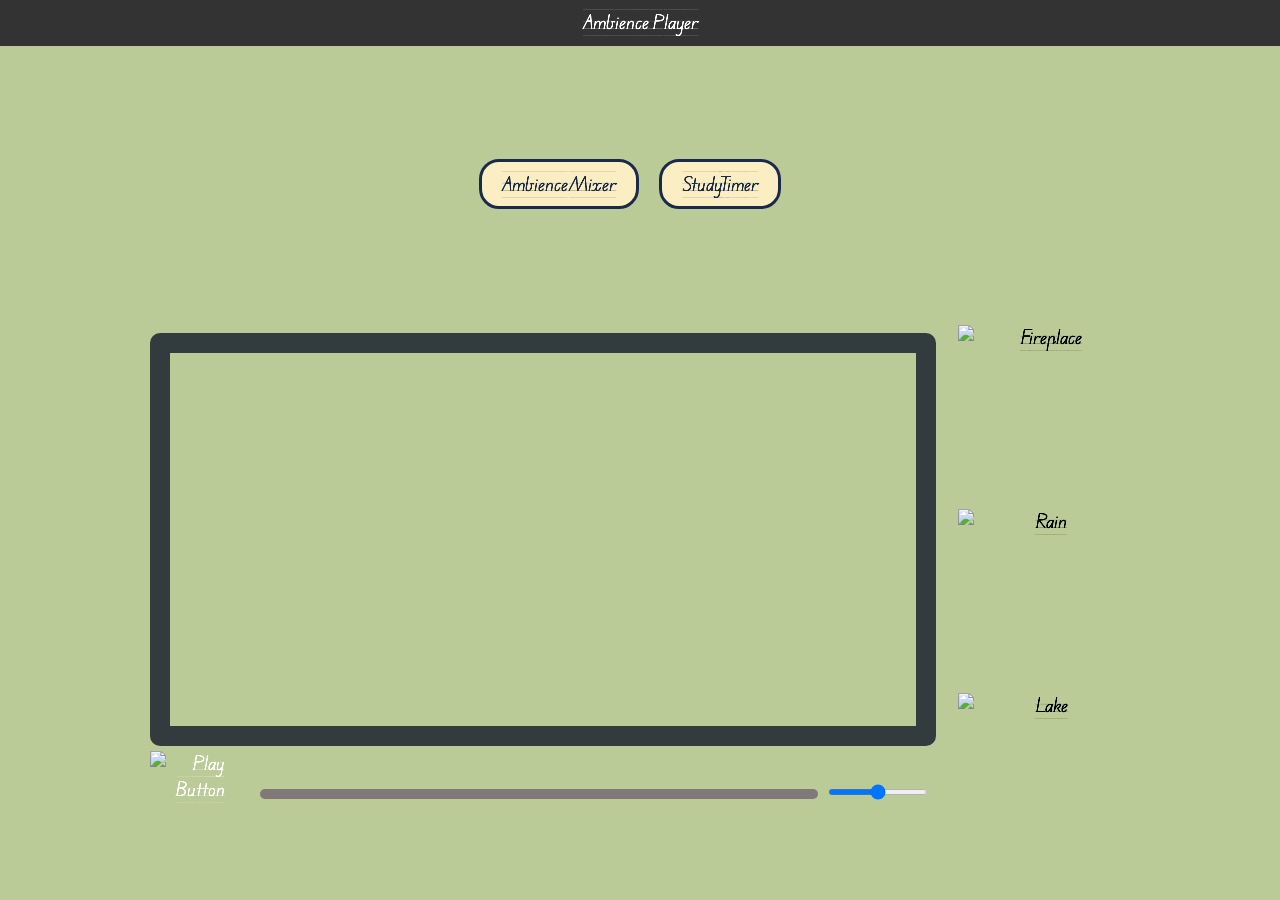
==== index.html @ 3e6d75c4 "2" ====
<!DOCTYPE html>
<html lang="en">
<head>
  <meta http-equiv="Content-Type" content="text/html; charset=UTF-8">
    <meta name="viewport" content="width=device-width, initial-scale=1.0">
<title>Document</title>
<link rel="stylesheet" href="./Document_files/reset.css">
<link rel="stylesheet" href="./Document_files/style.css">
<script src="./Document_files/script.js.download" defer=""></script>
<link rel="preconnect" href="https://fonts.googleapis.com">
<link rel="preconnect" href="https://fonts.gstatic.com" crossorigin>
 <link href="https://fonts.googleapis.com/css2?family=Edu+AU+VIC+WA+NT+Guides:wght@400..700&display=swap" rel="stylesheet">
 </head>
<body>
   <!-- Google Fonts: Edu AU VIC WA NT Guides was chosen because its handwriting 
  style matches the soft, nature aesthetic of the website. The flowing lines 
  also resemble a music staff, which ties into the media player theme. -->

  <header>
    <h1>Ambience Player</h1>
  </header>

  <nav>
    <ul>
      <li><a href="#">AmbienceMixer</a></li>
      <li><a href="study.html">StudyTimer</a></li>
    </ul>
  </nav>
  <!--I changed the navigation to fit what i have made-->

  <main class="container">
    <div class="player-and-sounds">

      <!-- Video + controls -->
      <div class="media-player">
        <video id="custom-video-player">
          <source src="videoassest/skyvideo.mp4" type="video/mp4">
          <!--I drew and edited the animated video in After Effects, the music is from canvas.-->
        </video>
        <div class="custom-controls">
          <button id="play-pause-btn" onclick="togglePlayPause()">
            <img id="play-pause-img" src="./icons/play.png" alt="Play Button" width="100" height="75">
          </button> <!--I drew my own play and pause button so they could match with the colour scheme of the website-->
          <div class="progress-bar">
            <span id="progress-bar-fill"></span>
          </div>
           <div class="volume-control">
           <input type="range" id="volume-slider" min="0" max="1" step="0.01" value="0.5">
        </div> <!--I added an volume control bar so that the mix can be more customised.-->

        </div>
      </div>
      <!-- Media Player: the video and controls are grouped together in one 
      div so they can be placed side by side with the sound buttons using 
      flexbox.-->
      

     <!--Ambience sound buttons were added so the user can mix their own atmosphere they like. --> 
      <div class="sound-button">
        <button id="fire">
          <img src="icons/fireicon.jpg" alt="Fireplace" width="170" height="170">
        </button>
        <button id="rain">
          <img src="icons/rainicon.jpg" alt="Rain" width="170" height="170">
        </button>
        <button id="lake">
          <img src="icons/lakeicon.jpg" alt="Lake" width="170" height="170">
        </button>
      </div>
      <!-- Fire, rain, and lake sounds were chosen because 
      they are commonly used ambience sounds in relaxation and study videos 
      online. I drew the icons so the style look consistent. -->
    </div>
  </main>

</body>
</html>
---- Document_files/style.css ----
:root {
  --primary-bg-color: #bbcb97;
  --text-color: #333;
  --main-bg-color: #333;
  --main-text-color: #fff;
  --main-btn-bg-color: #938989;
}

/* Overall Colour palette: a soft green background was chosen to evoke a calm, 
nature-inspired atmosphere fitting the relax and study theme. Dark blue 
is used as an accent colour to contrast with the green while remaining 
a cool tone that harmonises with the overall palette. */

body,
h1,
p,
ul {
  margin: 0;
  padding: 0;
}

body {
   font-family: "Edu AU VIC WA NT Guides", cursive; 
  background-color: var(--primary-bg-color);
  color: var(--text-color);
  line-height: 1.6;
  display: flex;
  flex-direction: column;
  align-items: center;
  justify-content: space-between;
  min-width: 900px; 
  padding-bottom: 25px;

}

/* Add additional styles as needed */

.container {
  max-width: 1000px;
  width: 100%;
  padding: 10px;
  min-width: 900px;
}

/* Header styling */
header {
  background-color: var(--main-bg-color);
  color: var(--main-text-color);
  padding: 10px 0;
  text-align: center;
  width: 100%;
}

/* Navigation styling */
nav {
  margin-top: 40px;
  text-align: center;
}

nav ul {
  list-style: none;
  display: flex;
  justify-content: center;
}

nav ul li {
  margin-right: 20px;
}

nav a {
  text-decoration: none;
  color: var(--text-color);
}

/* Media player styling */
.media-player {
  width: 100%;
  margin-top: 30px;
  
}


.media-player video {
  width: 90%;
  display: block;
  border-radius: 8px; /* I made rounded edges for most of the features to give a soft aesthetic which is fitting 
with the ambience, relax, study theme*/
  background: none;
}


.custom-controls {
  display: flex;
  justify-content: space-between;
  align-items: center;
  gap: 10px;
  margin-top: 5px;
  width: 99%;
}

.custom-controls button {
  background-color: var(--main-btn-bg-color);
  color: var(--main-text-color);
  border: none;
  font-size: 16px;
  display: flex; 
  align-items: center;
  background: none;
  
}

.progress-bar {
  width: 100%;
  height: 10px;
  background-color: #817878;
  margin-top: 10px;
  overflow: hidden;
  border-radius: 9%;
  border-radius: 10px;
}

.progress-bar span {
  display: block;
  height: 100%;
  background-color: #333b3e;
  width: 0;
  transition: width 0.3s ease;
}

.player-and-sounds {
  display: flex;
  flex-direction: row;
  align-items: flex-start;
  gap: 20px;
  margin-top: 10px;
}

.media-player {
  display: flex;
  flex-direction: column;
  width: 100%;
}


.sound-button {
  display: flex;
  flex-direction: column;
  gap: 10px;
  flex-shrink: 0; /* stops buttons from squishing */
  margin-top: 20px;
}

.sound-button button {
  background: none;
  border: 2px solid transparent;
  border-radius: 12px;
  display: flex;
  flex-direction: column;
  align-items: center;
  gap: 5px;
  transition: transform 0.2s, border-color 0.2s; /* ease of the animation so the movement looks more soft, less stiff and intense
  I applied this to all the animation in the page so the aesthetic will be consistent. */

  width: 100%;
}

.custom-controls button:focus {
  outline: none; /* This removes the focus ring when buttons were clicked */ 
        
}

.sound-button button:focus {
  outline: none;        
}

.sound-button button:hover {
  transform: scale(1.1); 
}
/* animation when hover to make the expenience more engaging and interactive*/


.media-player video {
  width: 100%;
  display: block;
  border-radius: 10px;
  background: none;
  border: 20px solid #323c3f; 
}
/* The video has a bold dark blue rounded border to frame it clearly to 
contrast the video and the background colour */

/* Timer styling*/
.timer-container {
  display: flex;
  flex-direction: column;
  align-items: center;
  margin-top: 40px;
  gap: 30px;
}

/* the background of the timer*/
.colour-block {
  width: 700px;
  height: 415px;
  background-color: #1a2a4a; /* a lighter dark blue comparing to the boarder of the video to make the timer 
  page look less dull as there is less patterns and colour in this page */
  border-radius: 8px; 
  display: flex;
  justify-content: center;
  align-items: center;
  border: 4px solid #fbedc2; 
}

.timer-display {
  display: flex;
  flex-direction: column;
  align-items: center;
  gap: 20px;
}

.timer-inputs {
  display: flex;
  align-items: center;
  gap: 10px;
}

.time-unit {
  display: flex;
  flex-direction: column;
  align-items: center;
  gap: 8px;
}

.time-unit span {
  font-size: 72px;
  font-weight: bold;
  color: #fbedc2;
  width: 120px;
  text-align: center;
}

.time-unit label {
  color: #888; 
  font-size: 14px;
  letter-spacing: 2px;
}

.colon {
  font-size: 72px;
  font-weight: bold;
  color: #fbedc2;
  margin-bottom: 25px; 
}

.adjust-btn {
  background: none;
  border: none;
  color: #888;
  font-size: 20px;
  padding: 4px 12px;
  border-radius: 10px;
  transition: color 0.2s, transform 0.1s; 
}
/* Different animations were used to differenciate the functional buttons in the web and the navigations buttons
Navigation buttons: hover to change colours.
Custom buttons: hover to scale up. */
.adjust-btn:hover {
  color: #fff;
  transform: scale(1.2);
}

.timer-controls {
  display: flex;
  gap: 20px;
}

.timer-btn {
  background-color: #938989;
  color: #1a2a4a;
  border: none;
  padding: 12px 40px;
  font-size: 18px;
  border-radius: 50px;
  transition: background-color 0.2s, transform 0.1s;
  border: 3px solid #1a2a4a; 
}

.timer-btn:hover {
  background-color: #7a7070;
  transform: scale(1.05);
}

/* navigation buttons styling*/
nav ul li a {
  text-decoration: none;
  color: #1a2a4a;
  background-color: #fceec3;       
  padding: 8px 20px;            
  border-radius: 20px;           
  border: 3px solid #1a2a4a;    
  transition: background-color 0.2s, color 0.2s;
}

nav ul li a:hover {
  background-color: #1a2a4a;    
  color: #fff;
}

nav ul li a.active {
  background-color: #1a2a4a;
  color: #fff;
}


/* Volume control Styling*/
.volume-control {
  gap: 8px;
  flex-shrink: 0;
  outline: none;
}

#volume-slider {
  width: 100px;
  height: 6px;
  border-radius: 3px;
  background: #ffffff;
  outline: none; 
}
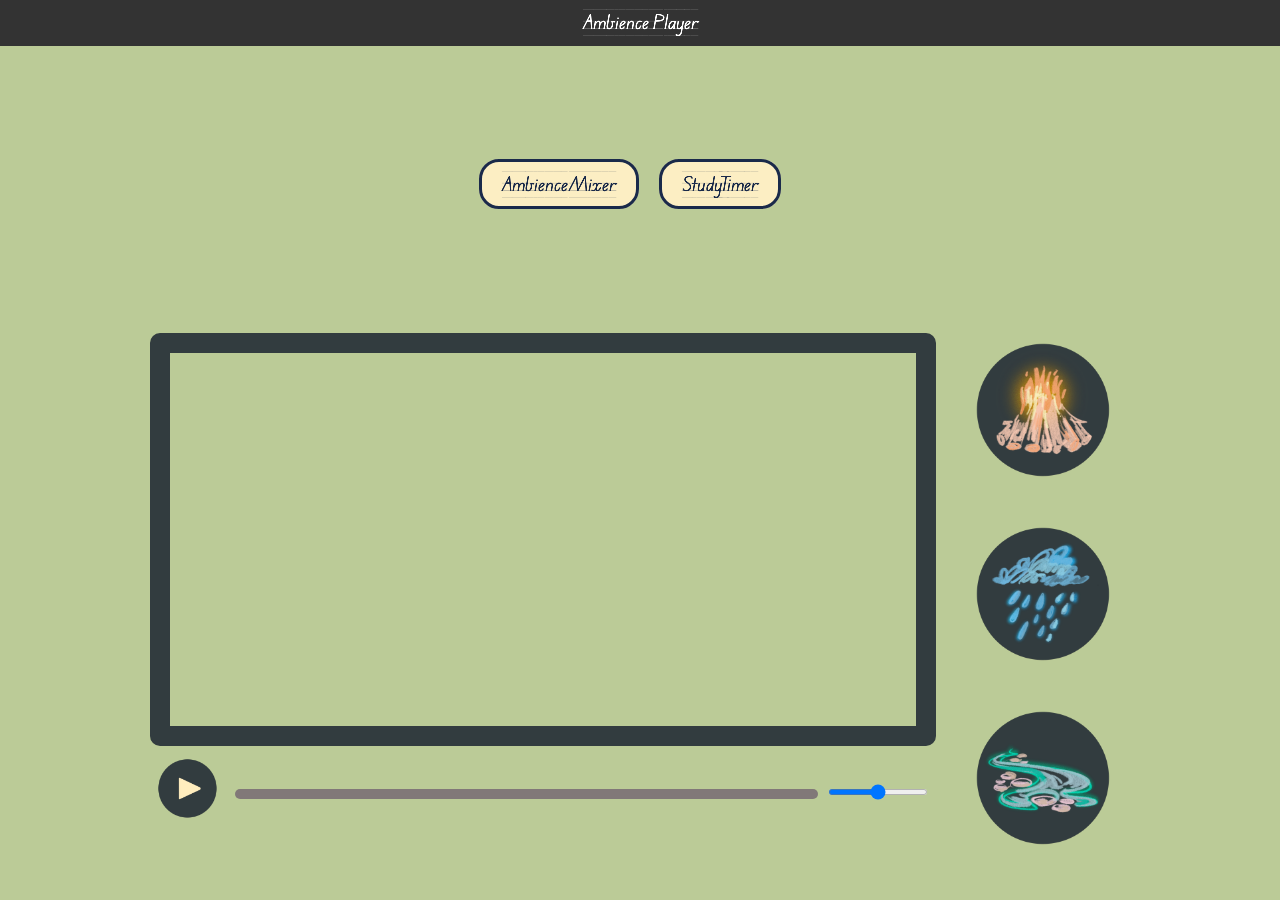
==== commit 46b21673: "Update index.html" ====
--- a/index.html
+++ b/index.html
@@ -22,7 +22,7 @@
 
   <nav>
     <ul>
-      <li><a href="#">AmbienceMixer</a></li>
+      <li><a href="index.html">AmbienceMixer</a></li>
       <li><a href="study.html">StudyTimer</a></li>
     </ul>
   </nav>
